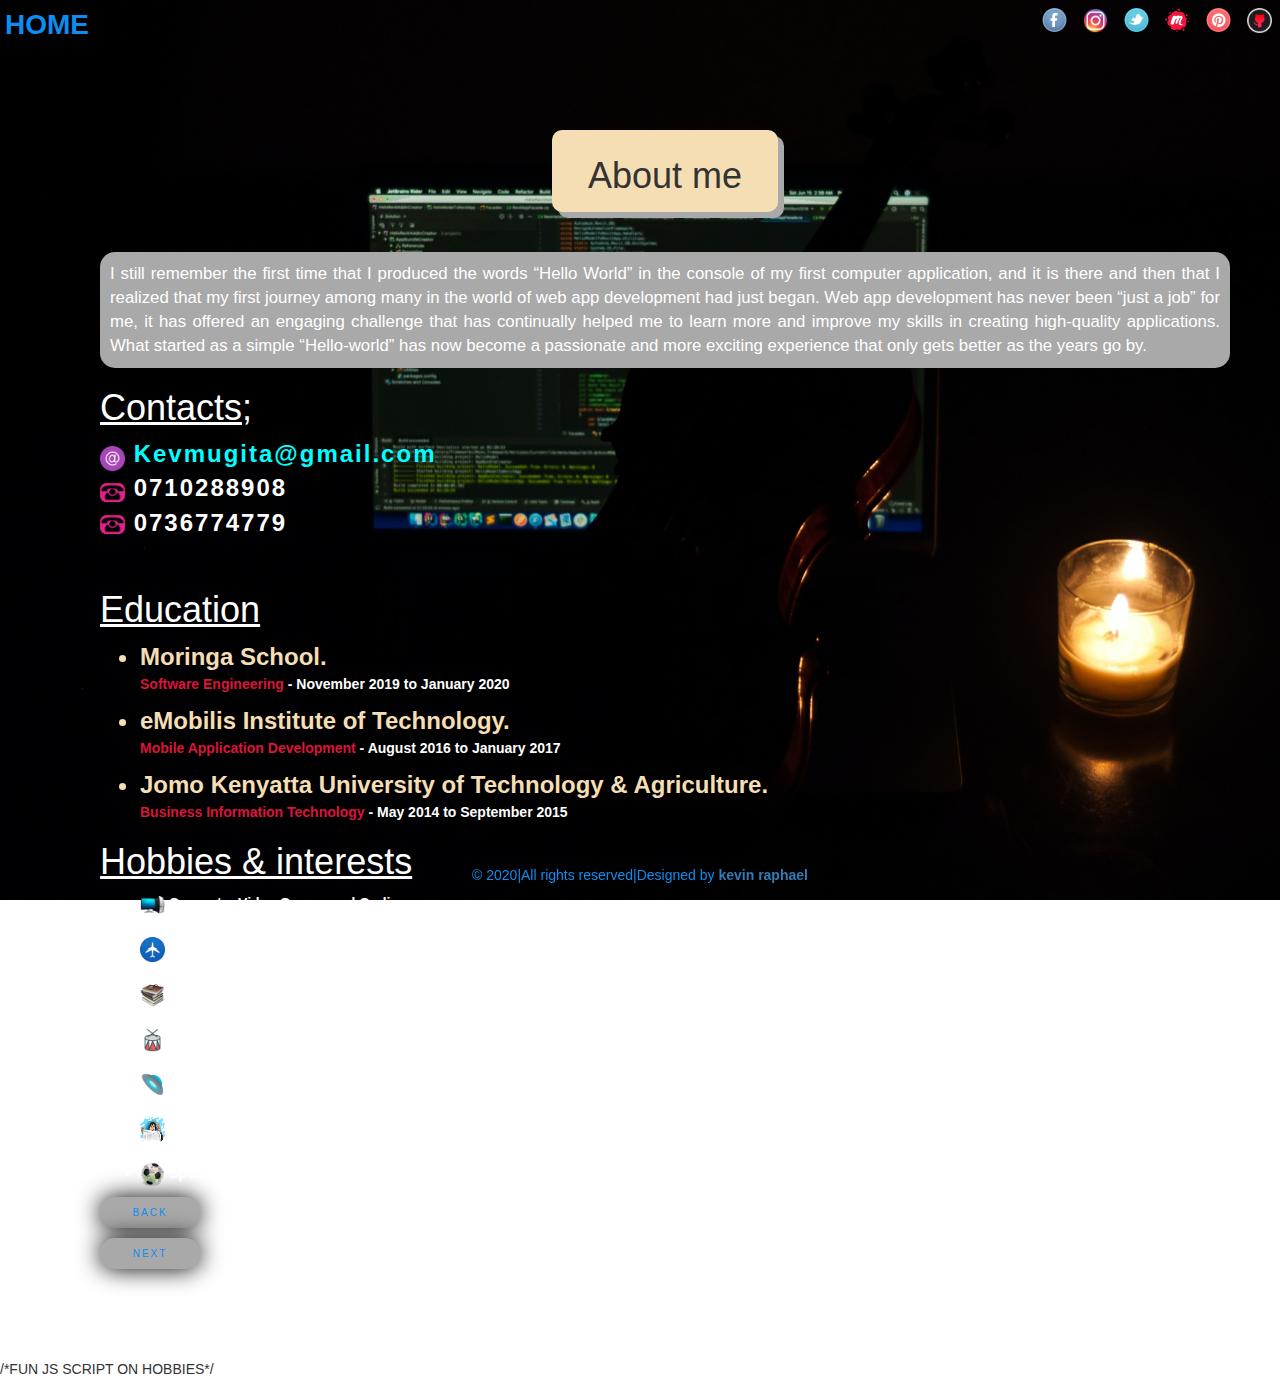
==== about.html @ a2bfcc67 "added cms" ====
<!DOCTYPE html>
<html lang="en">
<head>
    <meta charset="UTF-8">
    <meta name="viewport" content="width=device-width, initial-scale=1.0">
    <link rel="stylesheet" href="https://maxcdn.bootstrapcdn.com/bootstrap/3.4.1/css/bootstrap.min.css">
    <script src="https://ajax.googleapis.com/ajax/libs/jquery/3.4.1/jquery.min.js"></script>
    <script src="https://maxcdn.bootstrapcdn.com/bootstrap/3.4.1/js/bootstrap.min.js"></script>
    <script src="css\bootstrap.css"></script>
    <link
        href="https://fonts.googleapis.com/css?family=Baloo+Bhai|Bevan|Boogaloo|Bowlby+One+SC|Caveat+Brush|Changa+One|Chewy|Concert+One|Fredoka+One|Kumar+One|Lilita+One|Monoton|Nanum+Pen+Script|Patrick+Hand|Permanent+Marker|Rock+Salt|Rubik+Mono+One|Seymour+One|Sigmar+One|Special+Elite|Titan+One|Ultra&display=swap"
        rel="stylesheet">
    <link
        href="https://fonts.googleapis.com/css?family=Alfa+Slab+One|Amaranth|Anton|Baloo|Baloo+Bhai|Bowlby+One+SC|Calistoga|Concert+One|Fredoka+One|Fugaz+One|IBM+Plex+Mono|Modak|Pangolin|Rubik+Mono+One|Special+Elite|Varela+Round|Viga&display=swap"
        rel="stylesheet">
    <link href="css\style.css" rel="stylesheet" type="text/css">
    <link rel="icon" href="mydesigns/kay(unbeatable) (2).png">
    <script src="script.js"></script>
    <title>about</title>
</head>
<style>
    body,
    html {
        margin: 0;
            background-image: url("img/drk.jpg");
            background-size: cover;
            background-attachment: fixed;
            background-repeat: no-repeat;
            font-family: 'Trebuchet MS', 'Lucida Sans Unicode', 'Lucida Grande', 'Lucida Sans', Arial, sans-serif;
            ;
    }
</style>
<body>
   
    <div class="nav">
        <a href="index.html">
            <p style="float: left;">HOME</p>
        </a>
        <a href="https://github.com/Kay-raph"><img src="soc\github.png"></a>
        <a href="https://www.pinterest.com/kayraph/"><img src="soc\pinterest.png"></a>
        <a href="https://www.meetup.com/kayraph/"><img src="soc\meetup.png"></a>
        <a href="https://twitter.com/DjKay_25"><img src="soc\twitter.png"></a>
        <a href="https://www.instagram.com/kayraph_illest/"><img src="soc\inst.png"></a>
        <a href="https://www.facebook.com/code.pappa.9"><img src="soc\facebook.png"></a>
    </div>
    <div class="container">
        <br><br><br>
        <div class="bot">
            <h1 style="text-align: center;">About me</h1>
            
        </div><br><br>
        <p style="color: white; font-size: larger; text-align: justify; background-color: darkgray; border-radius: 15px; padding: 10px;">I still remember the first time that I produced the words “Hello World” in the console of my first computer application,
        and it is there and then that I realized that my first journey among many in the world of web app development had just
        began.
        Web app development has never been “just a job” for me, it has offered an engaging challenge that has continually helped
        me to learn more and improve my skills in creating high-quality applications. What started as a simple “Hello-world” has
        now become a passionate and more exciting experience that only gets better as the years go by.
</p>
        <div class="con" style="color: white;">
            <h1 style="color: white; text-align: justify;"><u>Contacts;</u></h1>
        <p
            style="letter-spacing: 2px; font-family: 'Franklin Gothic Medium', 'Arial Narrow', Arial, sans-serif;">
            <img src="soc\email.png" style="height: 25px;"><b style="font-size: x-large; color: aqua;">     Kevmugita@gmail.com</b><br><img src="soc\phone.png"
                    style="height: 25px;"><b style="font-size: x-large;" >      0710288908</b><br><b style="font-size: x-large;"><img src="soc\phone.png" style="height: 25px;"> 0736774779</b></p><br>
            
        </div>
        <div class="educ">
            <h1 style="color: white;text-align: justify;"><u>Education</u></h1>
            <ul style="color: white;"><b>
            <li style="font-size: x-large; color: wheat;">Moringa School.</li><p><b style="color: crimson;">Software Engineering</b> - November 2019 to January 2020</p>
            <li style="font-size: x-large; color: wheat;">eMobilis Institute of Technology.</li>
            <p><b style="color: crimson; ">Mobile Application Development</b> - August 2016 to January 2017</p>
            <li style="font-size: x-large; color: wheat;">Jomo Kenyatta University of Technology & Agriculture.</li>
            <p><b style="color: crimson;">Business Information Technology</b> - May 2014 to September 2015</p>
        </b></ul>
        </div>
        <div class="hob">
            
            <h1 style="color: white;text-align: justify;"><u>Hobbies & interests</u></h1>
            <ul style="color: white;"><b>
            <li id="cc"><img src="hobbies/com.png" style="height: 25px; width: 25px;"> Computer,Video Games and Coding</li><br>
            <li id="tr"><img src="hobbies/fly.png" style="height: 25px; width: 25px;"> Travelling</li><br>
            <li id="rd"><img src="hobbies/book.png" style="height: 25px; width: 25px;"> Reading</li><br>
            <li id="ms"><img src="hobbies/drum.png" style="height: 25px; width: 25px;"> Music and Musical instruments(Guitar,Drumsets,Jimbi)</li><br>
            <li id="sf"><img src="hobbies/scifi.png" style="height: 25px; width: 25px;"> Sci-fi Movies</li><br>
            <li id="gn"><img src="hobbies/nerd.png" style="height: 25px; width: 25px;"> General knowledge Research</li><br>
            <li id="sp"><img src="hobbies/game.png" style="height: 25px; width: 25px;"> Sports(Football, Basketball and Table tennis)</li>
            </b>
            </ul>
        </div>
    <div class="bck"><a style="text-decoration: none;" href="index.html"><b>
                <h4>BACK</h4><a style="text-decoration: none;" href="skills.html">
                    <h4>NEXT</h4>
                </a></a></b>
               
    </div>
    <br><br><br>
    </div>
    <div class="footer">
        <p>&copy 2020|All rights reserved|Designed by <a href="https://github.com/Kay-raph"><b>kevin raphael</b></a></p>
    </div>
    /*FUN JS SCRIPT ON HOBBIES*/
    <script>
         $(document).ready(function () {
                $("#cc").click(function () {
                    alert("FIFA all the way....I love Visual studio code!!")
         });
         });
         $(document).ready(function () {
                $("#tr").click(function () {
                    alert("Travelling relaxes my mind")
         });
         });
         $(document).ready(function () {
                $("#rd").click(function () {
                    alert("Best read so far, 'THE TESTAMENT:John Grisham', 'THINK and GROW RICH:Napoleon Hill'.")
         });
         });
         $(document).ready(function () {
                $("#ms").click(function () {
                    alert("Urban Pop and Trance....strumming guitar and thumping on drumsets is just wooow")
         });
         });
         $(document).ready(function () {
                $("#sf").click(function () {
                    alert("Upgrade,Bloodshot,Lost in Space,Avengers series......ENDGAME")
         });
         });
         $(document).ready(function () {
                $("#gn").click(function () {
                    alert("Google is my close friend")
         });
         });
         $(document).ready(function () {
                $("#sp").click(function () {
                    alert("My favourite football team is Manchester united and favourite Basketball teams are L.A Lakers & Chicago bulls")
         });
         });
    </script>
</body>
</html>
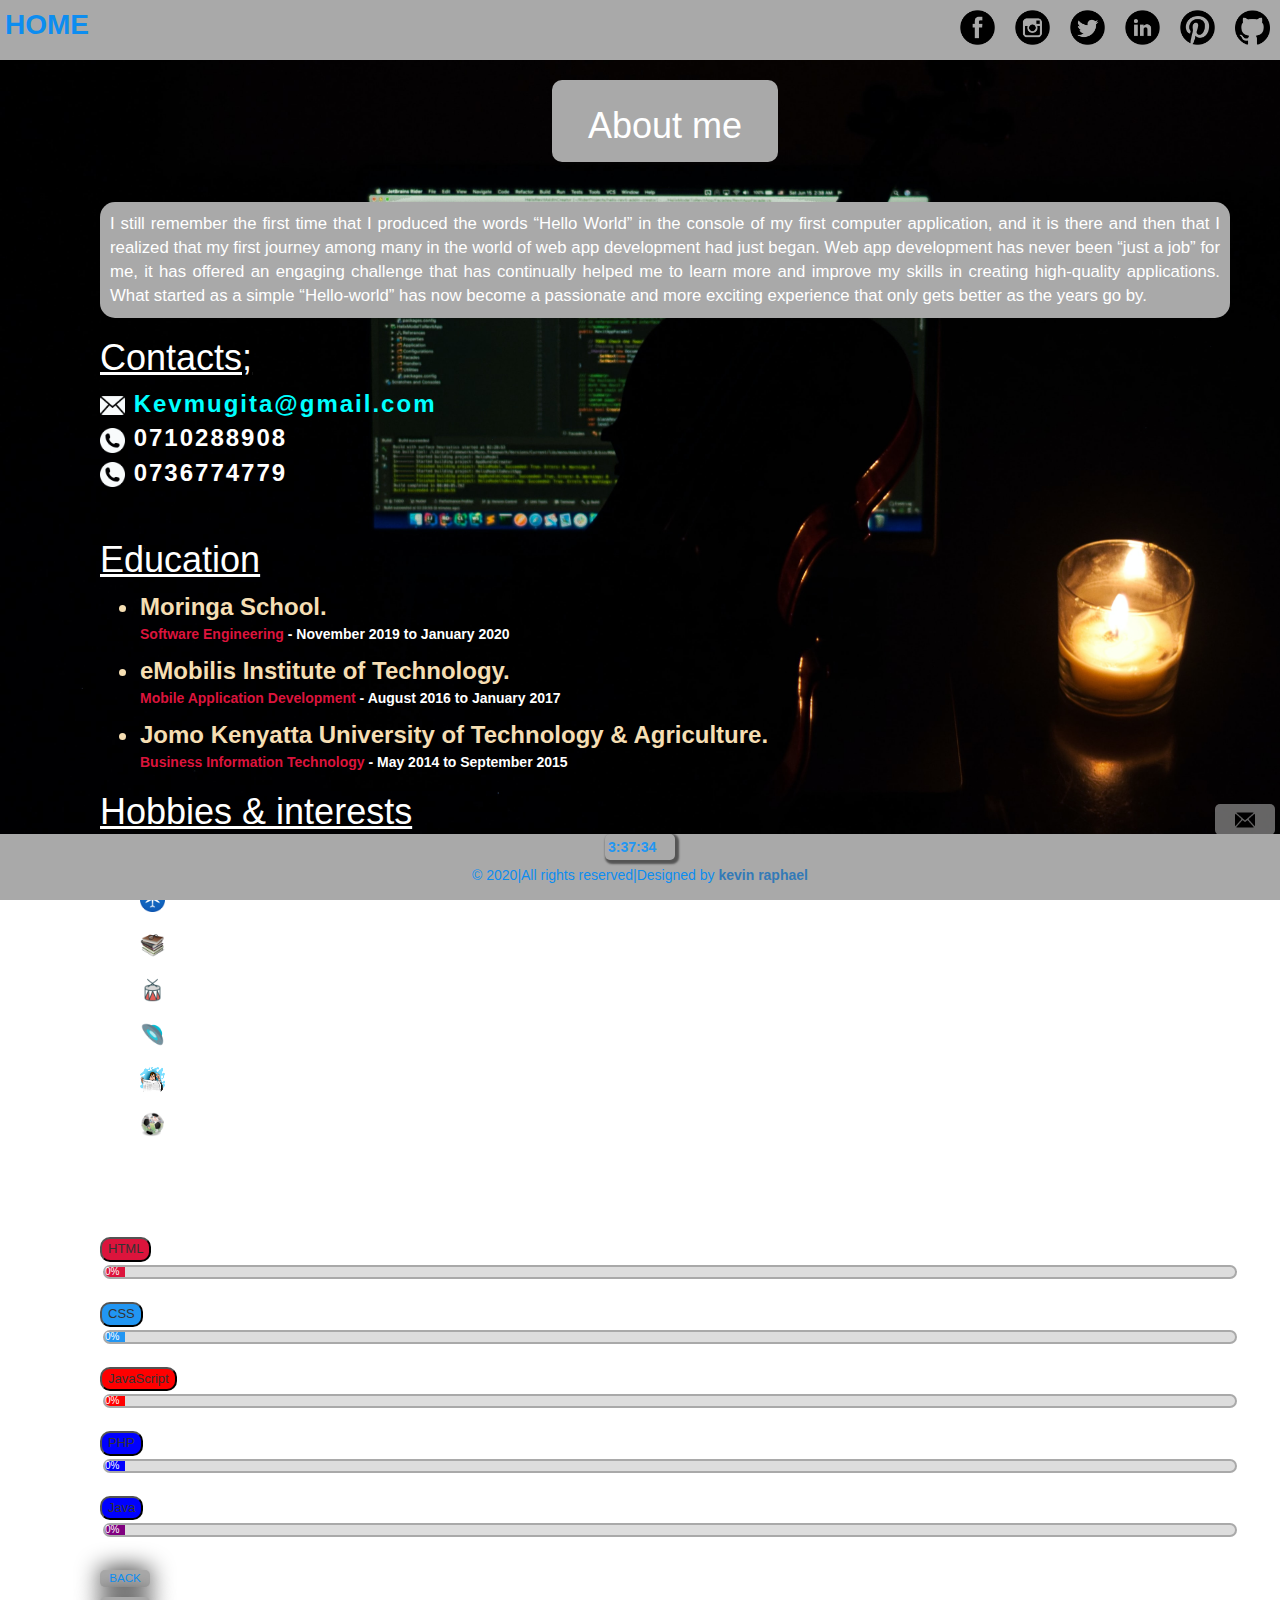
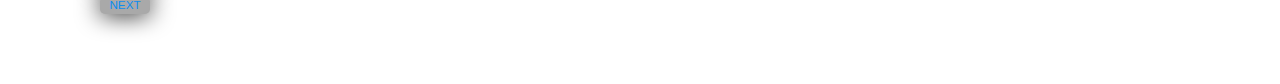
==== commit 6e9cb096: "added time in footer" ====
--- a/about.html
+++ b/about.html
@@ -1,5 +1,6 @@
 <!DOCTYPE html>
 <html lang="en">
+
 <head>
     <meta charset="UTF-8">
     <meta name="viewport" content="width=device-width, initial-scale=1.0">
@@ -14,128 +15,406 @@
         href="https://fonts.googleapis.com/css?family=Alfa+Slab+One|Amaranth|Anton|Baloo|Baloo+Bhai|Bowlby+One+SC|Calistoga|Concert+One|Fredoka+One|Fugaz+One|IBM+Plex+Mono|Modak|Pangolin|Rubik+Mono+One|Special+Elite|Varela+Round|Viga&display=swap"
         rel="stylesheet">
     <link href="css\style.css" rel="stylesheet" type="text/css">
-    <link rel="icon" href="mydesigns/kay(unbeatable) (2).png">
-    <script src="script.js"></script>
+    <link rel="icon" href="icon icons/cv.png">
+    <script src="js\script.js"></script>
     <title>about</title>
 </head>
 <style>
-    body,
-    html {
+    body {
         margin: 0;
-            background-image: url("img/drk.jpg");
-            background-size: cover;
-            background-attachment: fixed;
-            background-repeat: no-repeat;
-            font-family: 'Trebuchet MS', 'Lucida Sans Unicode', 'Lucida Grande', 'Lucida Sans', Arial, sans-serif;
-            ;
-    }
+        background-image: url("img/drk.jpg");
+        background-size: cover;
+        background-attachment: fixed;
+        background-repeat: no-repeat;
+        font-family: 'Trebuchet MS', 'Lucida Sans Unicode', 'Lucida Grande', 'Lucida Sans', Arial, sans-serif;
+    }
+
+    /* Add animation to "page content" */
+    /* Add animation to "page content" */
+    .animate-bottom {
+        position: relative;
+        -webkit-animation-name: animatebottom;
+        -webkit-animation-duration: 1.5s;
+        animation-name: animatebottom;
+        animation-duration: 1.5s
+    }
+
+    @-webkit-keyframes animatebottom {
+        from {
+            bottom: -100px;
+            opacity: 0
+        }
+
+        to {
+            bottom: -50px;
+            opacity: 0.5
+        }
+
+        to {
+            bottom: 0px;
+            opacity: 1
+        }
+    }
+
+    @keyframes animatebottom {
+        from {
+            bottom: -100px;
+            opacity: 0
+        }
+
+        to {
+            bottom: -50px;
+            opacity: 0.5
+        }
+
+        to {
+            bottom: 0;
+            opacity: 1
+        }
+    }
+
+    #myDiv {
+        display: none;
+    }
+     #txt1{
+        box-shadow: 2px 2px 2px 2px rgba(0, 0, 0, 0.5);
+        padding: 3px;
+        width: 70px;
+        border-radius: 5px;
+    color: #2196F3;
+     font-weight: bolder;
+    margin: auto;
+}
 </style>
-<body>
-   
-    <div class="nav">
-        <a href="index.html">
-            <p style="float: left;">HOME</p>
-        </a>
-        <a href="https://github.com/Kay-raph"><img src="soc\github.png"></a>
-        <a href="https://www.pinterest.com/kayraph/"><img src="soc\pinterest.png"></a>
-        <a href="https://www.meetup.com/kayraph/"><img src="soc\meetup.png"></a>
-        <a href="https://twitter.com/DjKay_25"><img src="soc\twitter.png"></a>
-        <a href="https://www.instagram.com/kayraph_illest/"><img src="soc\inst.png"></a>
-        <a href="https://www.facebook.com/code.pappa.9"><img src="soc\facebook.png"></a>
+<script>
+    function startTime() {
+        var today = new Date();
+        var h = today.getHours();
+        var m = today.getMinutes();
+        var s = today.getSeconds();
+        m = checkTime(m);
+        s = checkTime(s);
+        document.getElementById('txt1').innerHTML =
+            h + ":" + m + ":" + s;
+        var t = setTimeout(startTime, 500);
+    }
+    function checkTime(i) {
+        if (i < 10) { i = "0" + i }; // add zero in front of numbers < 10
+        return i;
+    }
+</script>
+<body onload="startTime()" style="margin:0;">
+    <!-- <div style="display:none;" id="myDiv" class="animate-bottom"> -->
+        <script>
+            var myVar;
+
+            function myFunction() {
+                myVar = setTimeout(showPage, 500);
+            }
+
+            function showPage() {
+                document.getElementById("myDiv").style.display = "block";
+            }
+        </script>
+        <div class="nav">
+            <a href="index.html">
+                <p style="float: left;">HOME</p>
+            </a>
+            <a href="https://github.com/Kay-raph"><img src="soc\gthub.png"></a>
+            <a href="https://www.pinterest.com/kayraph/"><img src="soc\pint.png"></a>
+            <a href="https://linkedin.com/in/kevin-mugita-13848b154"><img src="soc\linkin.png"></a>
+            <a href="https://twitter.com/DjKay_25"><img src="soc\twee.png"></a>
+            <a href="https://www.instagram.com/kayraph_illest/"><img src="soc\instag.png"></a>
+            <a href="https://www.facebook.com/code.pappa.9"><img src="soc\face.png"></a>
+        </div>
+        <div class="container">
+            <br><br><br>
+            <div class="bot">
+                <h1 style="text-align: center;">About me</h1>
+
+            </div><br><br>
+            <p
+                style="color: white; font-size: larger; text-align: justify; background-color: darkgray; border-radius: 15px; padding: 10px;">
+                I still remember the first time that I produced the words “Hello World” in the console of my first
+                computer application,
+                and it is there and then that I realized that my first journey among many in the world of web app
+                development had just
+                began.
+                Web app development has never been “just a job” for me, it has offered an engaging challenge that has
+                continually helped
+                me to learn more and improve my skills in creating high-quality applications. What started as a simple
+                “Hello-world” has
+                now become a passionate and more exciting experience that only gets better as the years go by.
+            </p>
+            <div class="con" style="color: white;">
+                <h1 style="color: white; text-align: justify;"><u>Contacts;</u></h1>
+                <p
+                    style="letter-spacing: 2px; font-family: 'Franklin Gothic Medium', 'Arial Narrow', Arial, sans-serif;">
+                    <img src="soc\mail.png"><b style="color: aqua;"> Kevmugita@gmail.com</b><br><img
+                        src="soc\call.png"><b> 0710288908</b><br><b><img src="soc\call.png"> 0736774779</b></p><br>
+
+            </div>
+            <div class="educ">
+                <h1 style="color: white;text-align: justify;"><u>Education</u></h1>
+                <ul style="color: white;"><b>
+                        <li style="font-size: x-large; color: wheat;">Moringa School.</li>
+                        <p><b style="color: crimson;">Software Engineering</b> - November 2019 to January 2020</p>
+                        <li style="font-size: x-large; color: wheat;">eMobilis Institute of Technology.</li>
+                        <p><b style="color: crimson; ">Mobile Application Development</b> - August 2016 to January 2017
+                        </p>
+                        <li style="font-size: x-large; color: wheat;">Jomo Kenyatta University of Technology &
+                            Agriculture.</li>
+                        <p><b style="color: crimson;">Business Information Technology</b> - May 2014 to September 2015
+                        </p>
+                    </b></ul>
+            </div>
+            <div class="hob">
+
+                <h1 style="color: white;text-align: justify;"><u>Hobbies & interests</u></h1>
+                <ul style="color: white;"><b>
+                        <li id="cc"><img src="hobbies/com.png" style="height: 25px; width: 25px;"> Computer,Video Games
+                            and Coding</li><br>
+                        <li id="tr"><img src="hobbies/fly.png" style="height: 25px; width: 25px;"> Travelling</li><br>
+                        <li id="rd"><img src="hobbies/book.png" style="height: 25px; width: 25px;"> Reading</li><br>
+                        <li id="ms"><img src="hobbies/drum.png" style="height: 25px; width: 25px;"> Music and Musical
+                            instruments(Guitar,Drumsets,Jimbi)</li><br>
+                        <li id="sf"><img src="hobbies/scifi.png" style="height: 25px; width: 25px;"> Sci-fi Movies</li>
+                        <br>
+                        <li id="gn"><img src="hobbies/nerd.png" style="height: 25px; width: 25px;"> General knowledge
+                            Research</li><br>
+                        <li id="sp"><img src="hobbies/game.png" style="height: 25px; width: 25px;"> Sports(Football,
+                            Basketball and Table tennis)</li>
+                    </b>
+                </ul>
+            </div>
+            <!-- /*SKILSS BAR*/ -->
+            <h1 style="font-size: 5vw;">Skills level</h1>
+            
+            <button style="font-size: small; border-radius: 10px; background-color: crimson;" onclick="move1()">HTML</button>
+            <div class="contain">
+                <div class="mys html" id="myBar1" style="width:0%">0%</div>
+            </div>
+            <script>
+                function move1() {
+                    var elem = document.getElementById("myBar1");
+                    var width = 0;
+                    var id = setInterval(frame, 50);
+                    function frame() {
+                        if (width >= 93) {
+                            clearInterval(id);
+                        } else {
+                            width++;
+                            elem.style.width = width + '%';
+                            elem.innerHTML = width * 1 + '%';
+                        }
+                    }
+                }
+            </script>
+            <br>
+            <button style="font-size: small; border-radius: 10px; background-color: #2196F3;" onclick="move2()">CSS</button>
+            <div class="contain">
+                <div class="mys css" id="myBar2" style="width:0%">0%</div>
+            </div>
+            <script>
+                function move2() {
+                    var elem = document.getElementById("myBar2");
+                    var width = 0;
+                    var id = setInterval(frame, 50);
+                    function frame() {
+                        if (width >= 85) {
+                            clearInterval(id);
+                        } else {
+                            width++;
+                            elem.style.width = width + '%';
+                            elem.innerHTML = width * 1 + '%';
+                        }
+                    }
+                }
+            </script>
+            <br>
+            <button style="font-size: small; border-radius: 10px; background-color: red;" onclick="move3()">JavaScript</button>
+            <div class="contain">
+                <div class="mys js" id="myBar3" style="width:0%">0%</div>
+            </div>
+            <script>
+                function move3() {
+                    var elem = document.getElementById("myBar3");
+                    var width = 0;
+                    var id = setInterval(frame, 50);
+                    function frame() {
+                        if (width >= 74) {
+                            clearInterval(id);
+                        } else {
+                            width++;
+                            elem.style.width = width + '%';
+                            elem.innerHTML = width * 1 + '%';
+                        }
+                    }
+                }
+            </script>
+            <br>
+            <button style="font-size: small; border-radius: 10px; background-color: blue;" onclick="move4()">PHP</button>
+            <div class="contain">
+                <div class="mys php" id="myBar4" style="width:0%">0%</div>
+            </div>
+            <script>
+                function move4() {
+                    var elem = document.getElementById("myBar4");
+                    var width = 0;
+                    var id = setInterval(frame, 50);
+                    function frame() {
+                        if (width >= 60) {
+                            clearInterval(id);
+                        } else {
+                            width++;
+                            elem.style.width = width + '%';
+                            elem.innerHTML = width * 1 + '%';
+                        }
+                    }
+                }
+            </script>
+            <br>
+            <button style="font-size: small; border-radius: 10px; background-color: blue;" onclick="move5()">Java</button>
+            <div class="contain">
+                <div class="mys java" id="myBar5" style="width:0%">0%</div>
+            </div>
+            <script>
+                function move5() {
+                    var elem = document.getElementById("myBar5");
+                    var width = 0;
+                    var id = setInterval(frame, 50);
+                    function frame() {
+                        if (width >= 69) {
+                            clearInterval(id);
+                        } else {
+                            width++;
+                            elem.style.width = width + '%';
+                            elem.innerHTML = width * 1 + '%';
+                        }
+                    }
+                }
+            </script>
+            <style>
+                h1 {
+                    color: white;
+                }
+            
+                .contain {
+                    margin: 5px;
+                    width: 100%;
+                    background-color: #ddd;
+                    box-shadow: 0 0 0 2px darkgrey;
+                    border-radius: 5px;
+                }
+            
+                .mys {
+                    border-radius: 10px 0px 0px 10px;
+                    text-align: right;
+                    padding-right: 20px;
+                    line-height: 10px;
+                    color: white;
+                    font-size: x-small;
+                }
+            
+                .html {
+                    /* width: 93%; */
+                    background-color: crimson;
+                }
+            
+                .css {
+                    /* width: 85%; */
+                    background-color: #2196F3;
+                }
+            
+                .js {
+                    /* width: 67%; */
+                    background-color: red;
+                }
+            
+                .php {
+                    /* width: 60%; */
+                    background-color: blue;
+                }
+            
+                .java {
+                    /* width: 69%; */
+                    background-color: purple;
+                }
+            </style>
+            <br>
+            <div class="bck"><a style="text-decoration: none;" href="index.html"><b>
+                        <h4>BACK</h4></a><a style="text-decoration: none;" href="skills.html">
+                    <h4>NEXT</h4>
+                </a></b>
+
+            </div>
+            <br><br>
+        </div>
+    <!-- CHATBOX -->
+    <button class="open-button" id="open-button" onclick="openform()"><img src="icons/email.png" height="20px"></button>
+    <div class="chat-popup" id="myform">
+        <form class='form-container'
+            action="https://gmail.us4.list-manage.com/subscribe/post?u=d5eb79108d5fd1b601ae1d1f0&amp;id=9e70a2b742"
+            method="post" name="mc-embedded-subscribe-form" class="validate" target="_blank">
+            <label for="msg"><b>Message</b></label><br>
+            <textarea placeholder="type message.." name="msg" required></textarea>
+            <button type="submit" class="btn">Send</button>
+            <button type="button" class="btn cancel" onclick="closeform()">Close</button>
+        </form>
     </div>
-    <div class="container">
-        <br><br><br>
-        <div class="bot">
-            <h1 style="text-align: center;">About me</h1>
-            
-        </div><br><br>
-        <p style="color: white; font-size: larger; text-align: justify; background-color: darkgray; border-radius: 15px; padding: 10px;">I still remember the first time that I produced the words “Hello World” in the console of my first computer application,
-        and it is there and then that I realized that my first journey among many in the world of web app development had just
-        began.
-        Web app development has never been “just a job” for me, it has offered an engaging challenge that has continually helped
-        me to learn more and improve my skills in creating high-quality applications. What started as a simple “Hello-world” has
-        now become a passionate and more exciting experience that only gets better as the years go by.
-</p>
-        <div class="con" style="color: white;">
-            <h1 style="color: white; text-align: justify;"><u>Contacts;</u></h1>
-        <p
-            style="letter-spacing: 2px; font-family: 'Franklin Gothic Medium', 'Arial Narrow', Arial, sans-serif;">
-            <img src="soc\email.png" style="height: 25px;"><b style="font-size: x-large; color: aqua;">     Kevmugita@gmail.com</b><br><img src="soc\phone.png"
-                    style="height: 25px;"><b style="font-size: x-large;" >      0710288908</b><br><b style="font-size: x-large;"><img src="soc\phone.png" style="height: 25px;"> 0736774779</b></p><br>
-            
+        <script>
+            /*CHATBOX*/
+            function openform() {
+                document.getElementById("myform").style.display = "block";
+            }
+            function closeform() {
+                document.getElementById("myform").style.display = "none";
+            }
+        </script>
+        <div class="footer">
+            <div id="txt1"></div>
+            <p>&copy 2020|All rights reserved|Designed by <a href="https://github.com/Kay-raph"><b>kevin raphael</b></a>
+            </p>
         </div>
-        <div class="educ">
-            <h1 style="color: white;text-align: justify;"><u>Education</u></h1>
-            <ul style="color: white;"><b>
-            <li style="font-size: x-large; color: wheat;">Moringa School.</li><p><b style="color: crimson;">Software Engineering</b> - November 2019 to January 2020</p>
-            <li style="font-size: x-large; color: wheat;">eMobilis Institute of Technology.</li>
-            <p><b style="color: crimson; ">Mobile Application Development</b> - August 2016 to January 2017</p>
-            <li style="font-size: x-large; color: wheat;">Jomo Kenyatta University of Technology & Agriculture.</li>
-            <p><b style="color: crimson;">Business Information Technology</b> - May 2014 to September 2015</p>
-        </b></ul>
-        </div>
-        <div class="hob">
-            
-            <h1 style="color: white;text-align: justify;"><u>Hobbies & interests</u></h1>
-            <ul style="color: white;"><b>
-            <li id="cc"><img src="hobbies/com.png" style="height: 25px; width: 25px;"> Computer,Video Games and Coding</li><br>
-            <li id="tr"><img src="hobbies/fly.png" style="height: 25px; width: 25px;"> Travelling</li><br>
-            <li id="rd"><img src="hobbies/book.png" style="height: 25px; width: 25px;"> Reading</li><br>
-            <li id="ms"><img src="hobbies/drum.png" style="height: 25px; width: 25px;"> Music and Musical instruments(Guitar,Drumsets,Jimbi)</li><br>
-            <li id="sf"><img src="hobbies/scifi.png" style="height: 25px; width: 25px;"> Sci-fi Movies</li><br>
-            <li id="gn"><img src="hobbies/nerd.png" style="height: 25px; width: 25px;"> General knowledge Research</li><br>
-            <li id="sp"><img src="hobbies/game.png" style="height: 25px; width: 25px;"> Sports(Football, Basketball and Table tennis)</li>
-            </b>
-            </ul>
-        </div>
-    <div class="bck"><a style="text-decoration: none;" href="index.html"><b>
-                <h4>BACK</h4><a style="text-decoration: none;" href="skills.html">
-                    <h4>NEXT</h4>
-                </a></a></b>
-               
     </div>
-    <br><br><br>
-    </div>
-    <div class="footer">
-        <p>&copy 2020|All rights reserved|Designed by <a href="https://github.com/Kay-raph"><b>kevin raphael</b></a></p>
-    </div>
-    /*FUN JS SCRIPT ON HOBBIES*/
     <script>
-         $(document).ready(function () {
-                $("#cc").click(function () {
-                    alert("FIFA all the way....I love Visual studio code!!")
-         });
-         });
-         $(document).ready(function () {
-                $("#tr").click(function () {
-                    alert("Travelling relaxes my mind")
-         });
-         });
-         $(document).ready(function () {
-                $("#rd").click(function () {
-                    alert("Best read so far, 'THE TESTAMENT:John Grisham', 'THINK and GROW RICH:Napoleon Hill'.")
-         });
-         });
-         $(document).ready(function () {
-                $("#ms").click(function () {
-                    alert("Urban Pop and Trance....strumming guitar and thumping on drumsets is just wooow")
-         });
-         });
-         $(document).ready(function () {
-                $("#sf").click(function () {
-                    alert("Upgrade,Bloodshot,Lost in Space,Avengers series......ENDGAME")
-         });
-         });
-         $(document).ready(function () {
-                $("#gn").click(function () {
-                    alert("Google is my close friend")
-         });
-         });
-         $(document).ready(function () {
-                $("#sp").click(function () {
-                    alert("My favourite football team is Manchester united and favourite Basketball teams are L.A Lakers & Chicago bulls")
-         });
-         });
+        /*FUN JS SCRIPT ON HOBBIES*/
+        $(document).ready(function () {
+            $("#cc").click(function () {
+                alert("FIFA all the way....I love Visual studio code!!")
+            });
+        });
+        $(document).ready(function () {
+            $("#tr").click(function () {
+                alert("Travelling relaxes my mind")
+            });
+        });
+        $(document).ready(function () {
+            $("#rd").click(function () {
+                alert("Best read so far, 'THE TESTAMENT:John Grisham', 'THINK and GROW RICH:Napoleon Hill'.")
+            });
+        });
+        $(document).ready(function () {
+            $("#ms").click(function () {
+                alert("Urban Pop and Trance....strumming guitar and thumping on drumsets is just wooow")
+            });
+        });
+        $(document).ready(function () {
+            $("#sf").click(function () {
+                alert("Upgrade,Bloodshot,Lost in Space,Avengers series,ENDGAME but BREAKING BAD tops it all")
+            });
+        });
+        $(document).ready(function () {
+            $("#gn").click(function () {
+                alert("Google is my close friend")
+            });
+        });
+        $(document).ready(function () {
+            $("#sp").click(function () {
+                alert("My favourite football team is Manchester united and favourite Basketball teams are L.A Lakers & Chicago bulls")
+            });
+        });
     </script>
 </body>
+
 </html>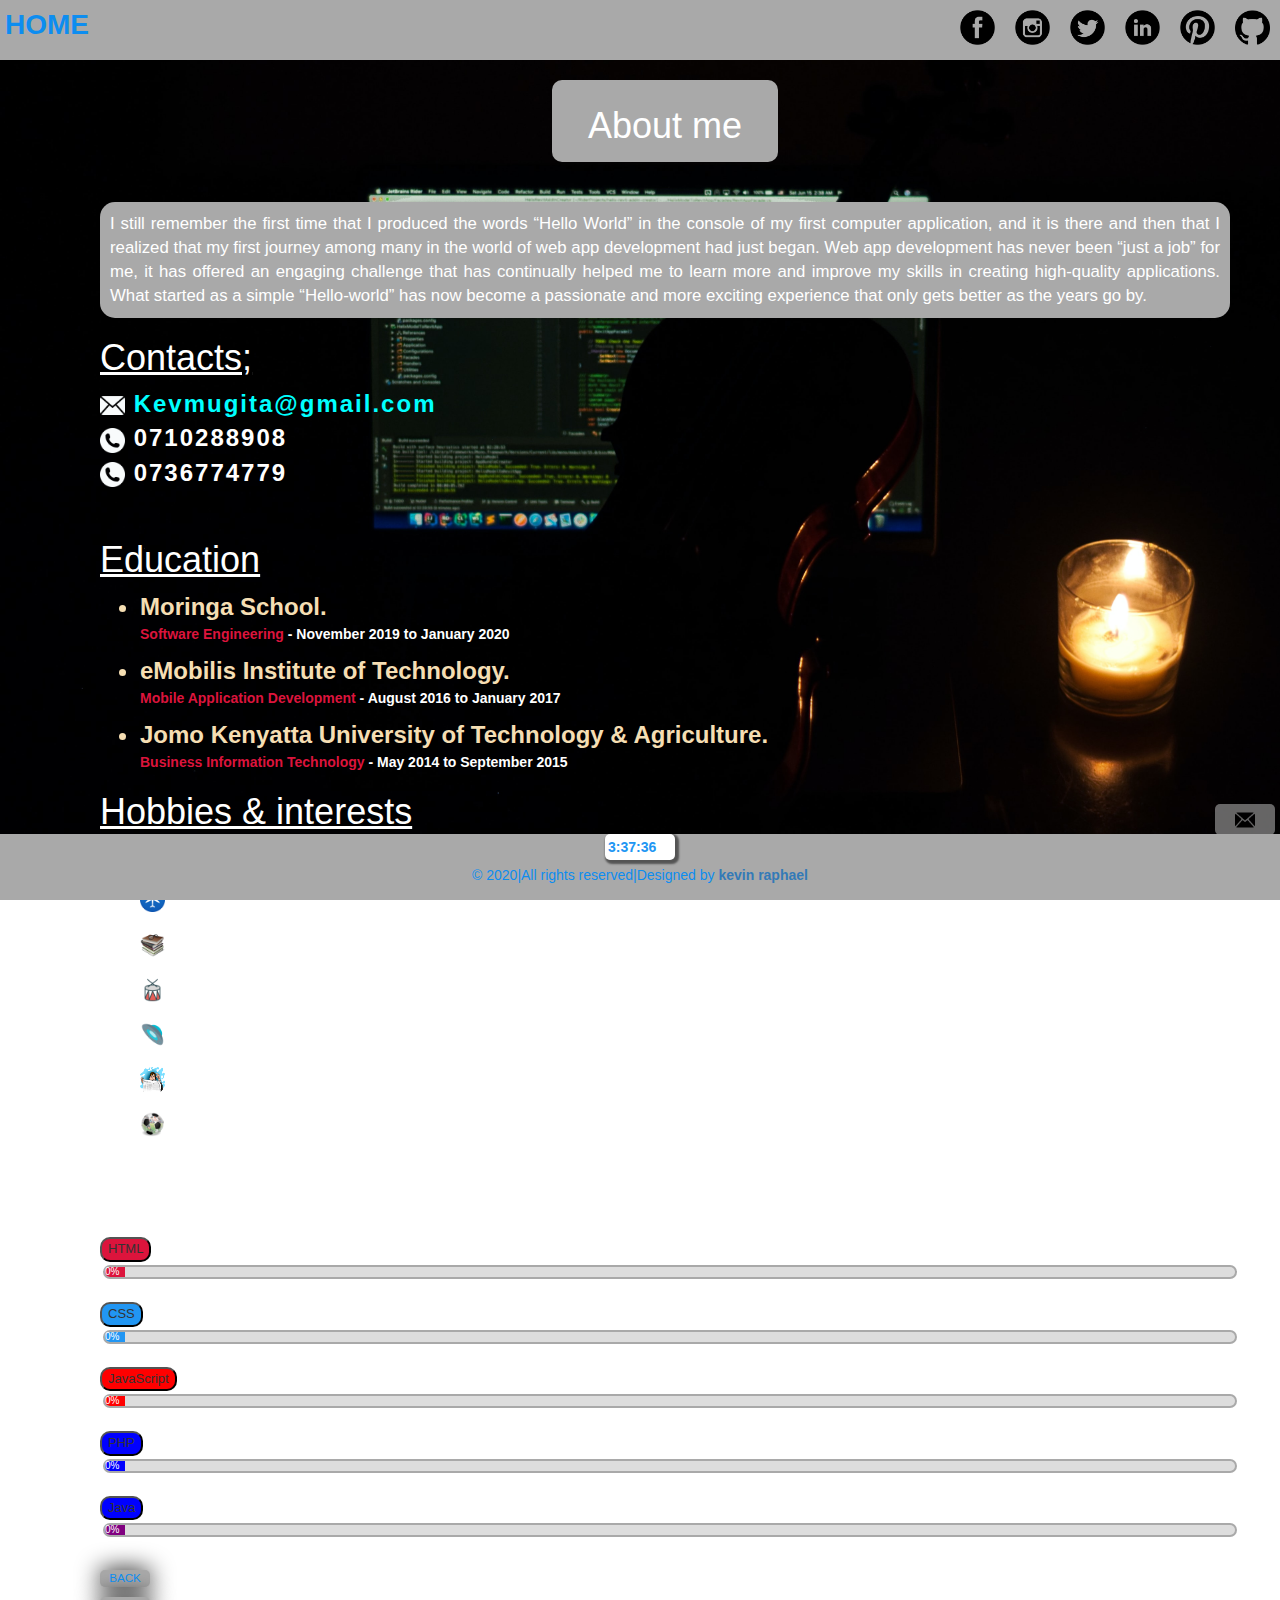
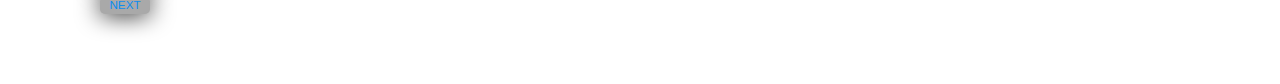
==== commit 094396f2: "added background-color to timer" ====
--- a/about.html
+++ b/about.html
@@ -77,6 +77,7 @@
         display: none;
     }
      #txt1{
+         background-color: white;
         box-shadow: 2px 2px 2px 2px rgba(0, 0, 0, 0.5);
         padding: 3px;
         width: 70px;
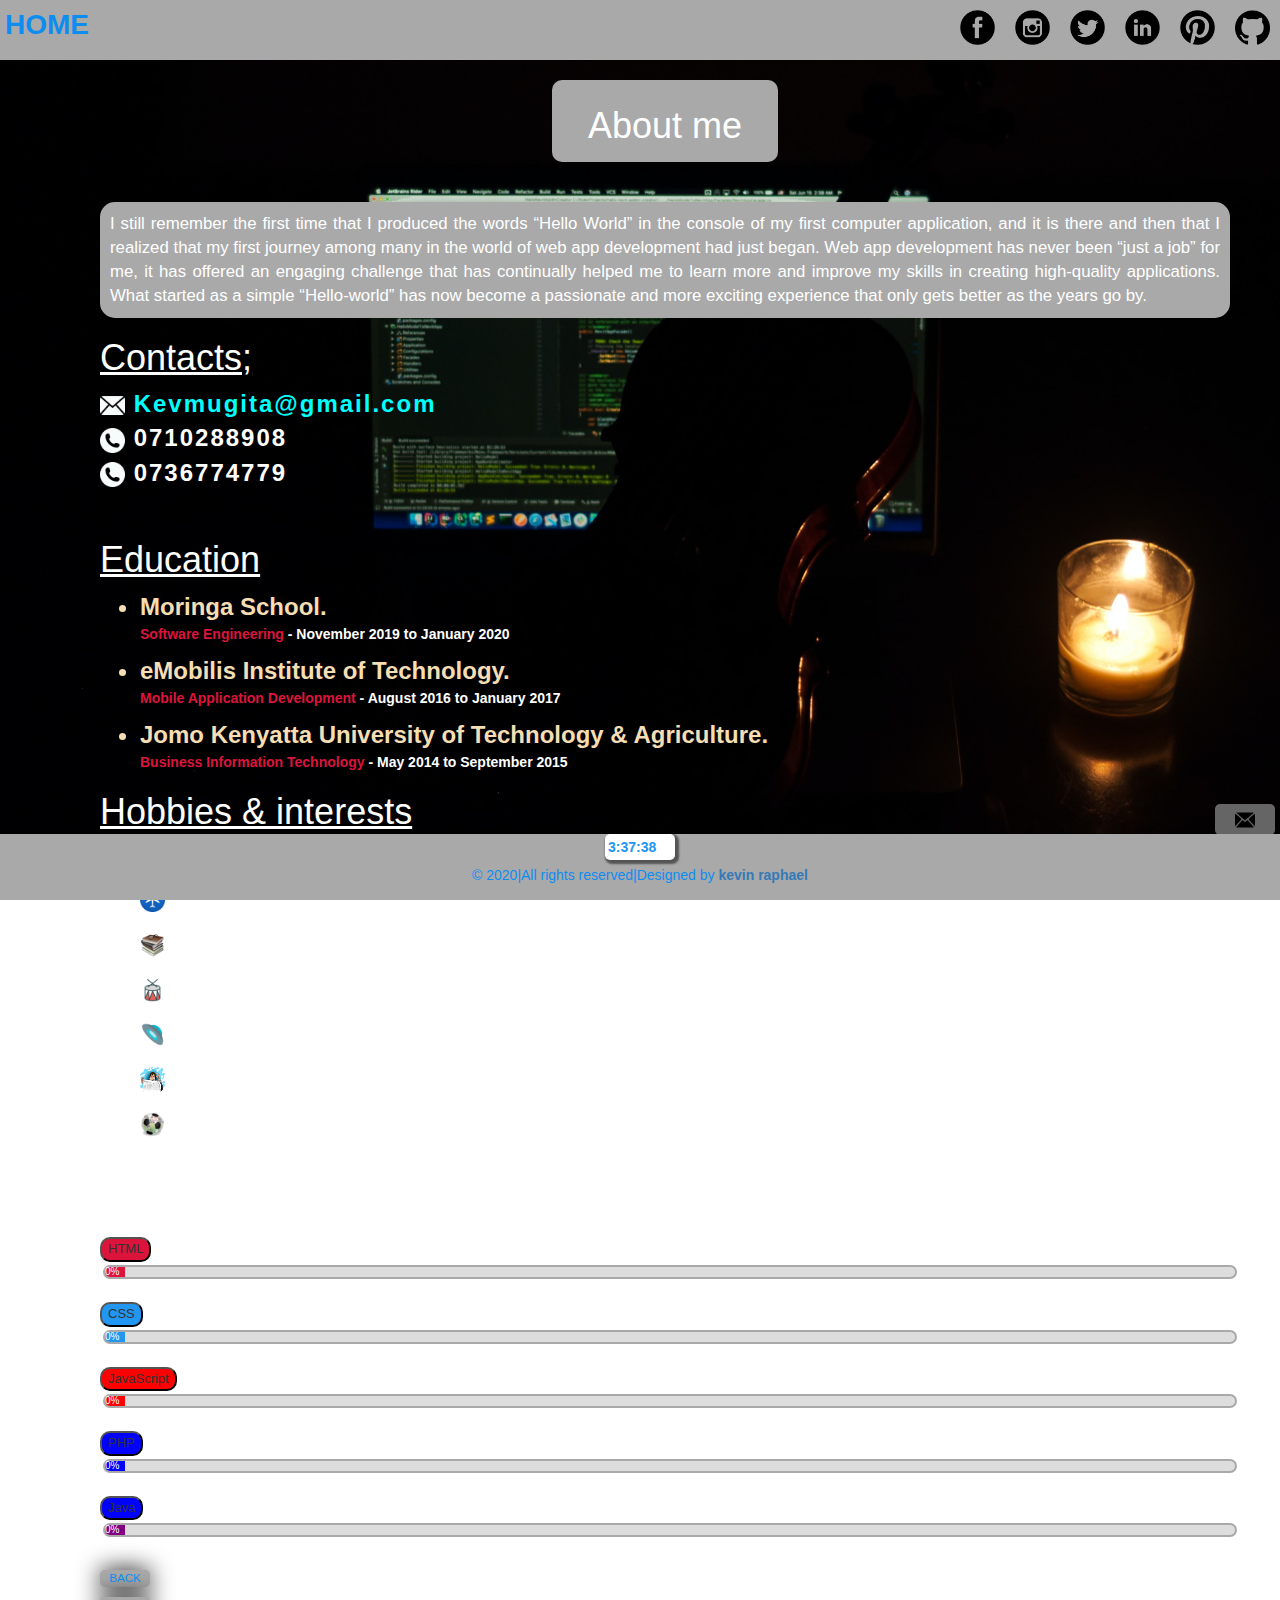
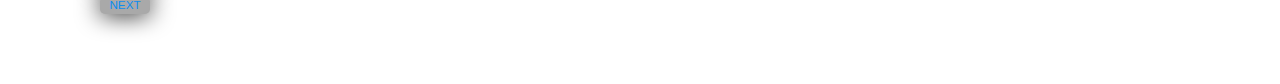
==== commit 0e4e067f: "added skills bar" ====
--- a/about.html
+++ b/about.html
@@ -201,7 +201,7 @@
                     var width = 0;
                     var id = setInterval(frame, 50);
                     function frame() {
-                        if (width >= 93) {
+                        if (width >= 98) {
                             clearInterval(id);
                         } else {
                             width++;
@@ -222,7 +222,7 @@
                     var width = 0;
                     var id = setInterval(frame, 50);
                     function frame() {
-                        if (width >= 85) {
+                        if (width >= 92) {
                             clearInterval(id);
                         } else {
                             width++;
@@ -243,7 +243,7 @@
                     var width = 0;
                     var id = setInterval(frame, 50);
                     function frame() {
-                        if (width >= 74) {
+                        if (width >= 80) {
                             clearInterval(id);
                         } else {
                             width++;
@@ -264,7 +264,7 @@
                     var width = 0;
                     var id = setInterval(frame, 50);
                     function frame() {
-                        if (width >= 60) {
+                        if (width >= 69) {
                             clearInterval(id);
                         } else {
                             width++;
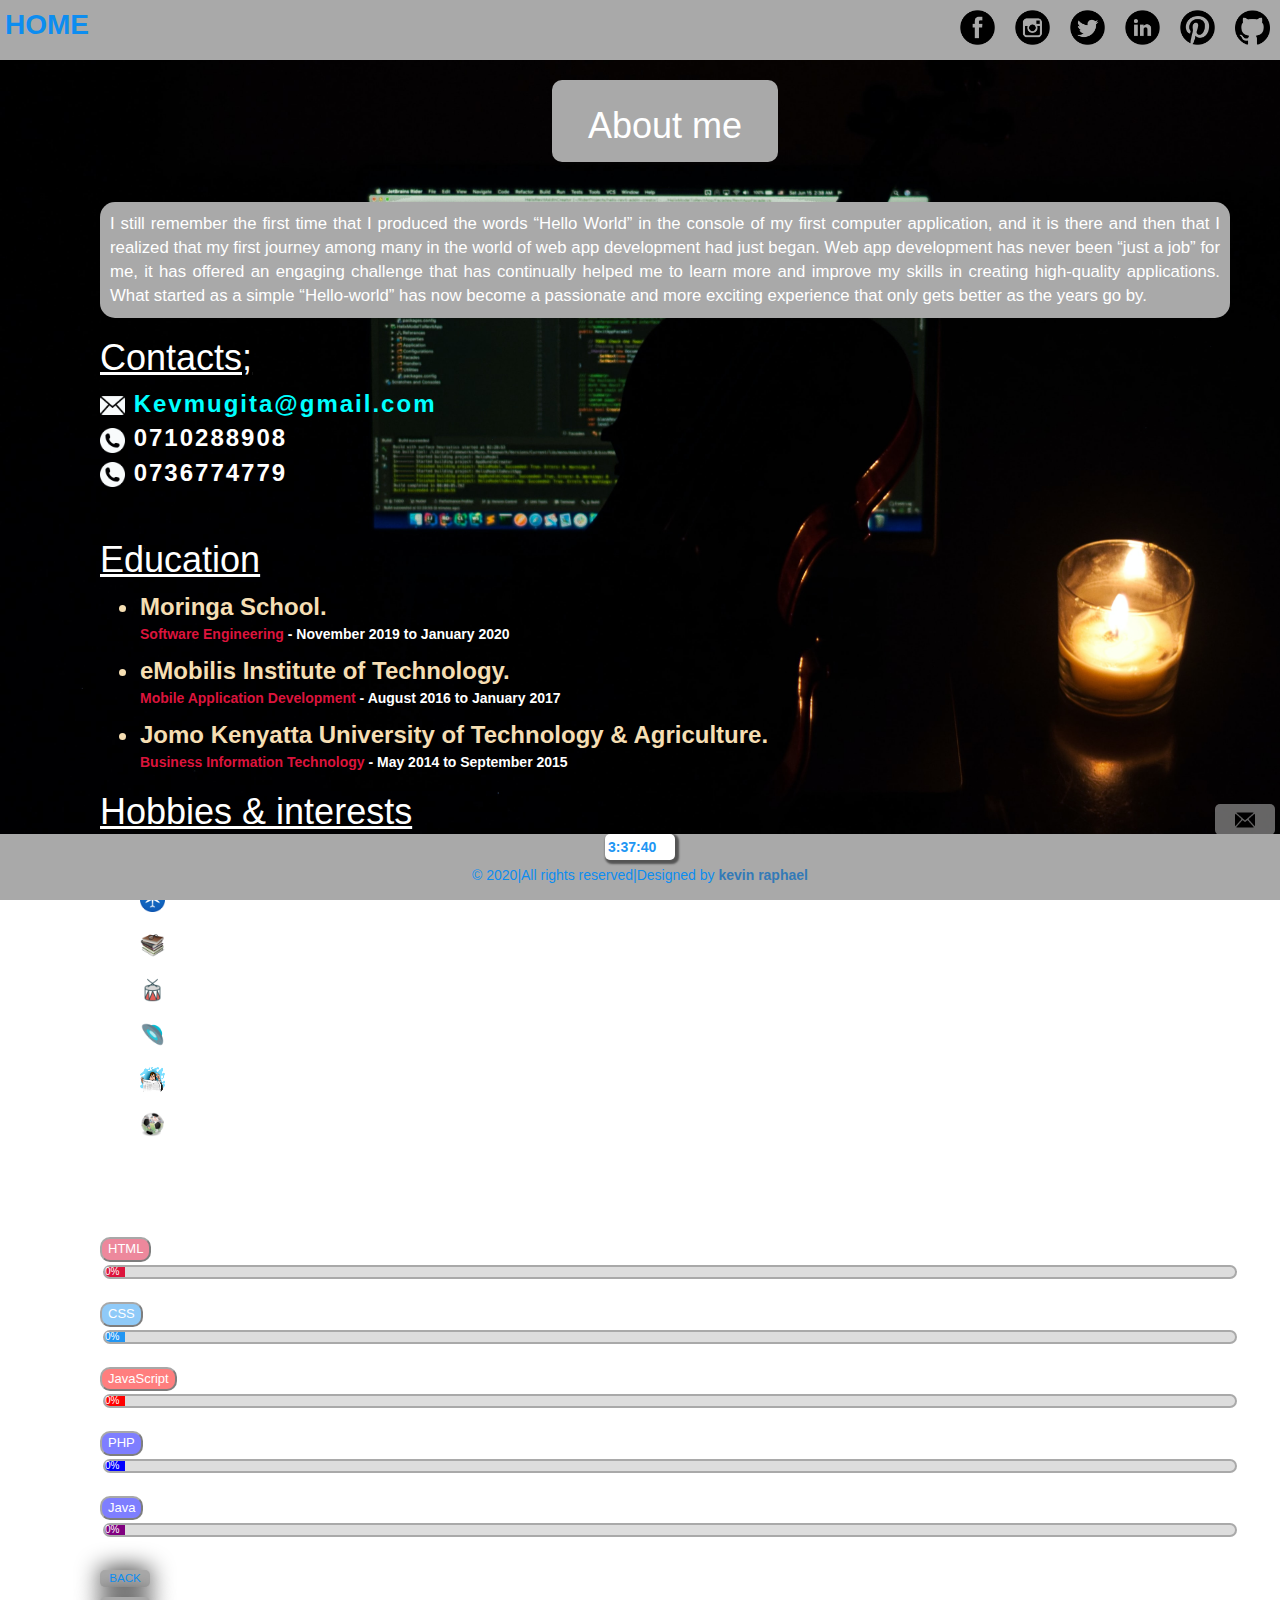
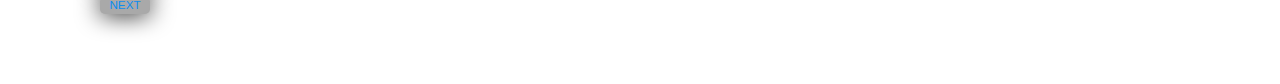
==== commit fd89ed00: "added mailto in the chatbox" ====
--- a/about.html
+++ b/about.html
@@ -191,7 +191,7 @@
             <!-- /*SKILSS BAR*/ -->
             <h1 style="font-size: 5vw;">Skills level</h1>
             
-            <button style="font-size: small; border-radius: 10px; background-color: crimson;" onclick="move1()">HTML</button>
+            <button id="bn" style="font-size: small; border-radius: 10px; background-color: crimson; outline: none" onclick="move1()">HTML</button>
             <div class="contain">
                 <div class="mys html" id="myBar1" style="width:0%">0%</div>
             </div>
@@ -212,7 +212,7 @@
                 }
             </script>
             <br>
-            <button style="font-size: small; border-radius: 10px; background-color: #2196F3;" onclick="move2()">CSS</button>
+            <button id="bn" style="font-size: small; border-radius: 10px; background-color: #2196F3; outline: none" onclick="move2()">CSS</button>
             <div class="contain">
                 <div class="mys css" id="myBar2" style="width:0%">0%</div>
             </div>
@@ -233,7 +233,7 @@
                 }
             </script>
             <br>
-            <button style="font-size: small; border-radius: 10px; background-color: red;" onclick="move3()">JavaScript</button>
+            <button id="bn" style="font-size: small; border-radius: 10px; background-color: red; outline: none" onclick="move3()">JavaScript</button>
             <div class="contain">
                 <div class="mys js" id="myBar3" style="width:0%">0%</div>
             </div>
@@ -254,7 +254,7 @@
                 }
             </script>
             <br>
-            <button style="font-size: small; border-radius: 10px; background-color: blue;" onclick="move4()">PHP</button>
+            <button id="bn" style="font-size: small; border-radius: 10px; background-color: blue; outline: none" onclick="move4()">PHP</button>
             <div class="contain">
                 <div class="mys php" id="myBar4" style="width:0%">0%</div>
             </div>
@@ -275,7 +275,7 @@
                 }
             </script>
             <br>
-            <button style="font-size: small; border-radius: 10px; background-color: blue;" onclick="move5()">Java</button>
+            <button id="bn" style="font-size: small; border-radius: 10px; background-color: blue; outline: none" onclick="move5()">Java</button>
             <div class="contain">
                 <div class="mys java" id="myBar5" style="width:0%">0%</div>
             </div>
@@ -296,6 +296,10 @@
                 }
             </script>
             <style>
+                #bn{
+                    color: white;
+                    opacity: 0.5
+                }
                 h1 {
                     color: white;
                 }
@@ -355,7 +359,7 @@
     <button class="open-button" id="open-button" onclick="openform()"><img src="icons/email.png" height="20px"></button>
     <div class="chat-popup" id="myform">
         <form class='form-container'
-            action="https://gmail.us4.list-manage.com/subscribe/post?u=d5eb79108d5fd1b601ae1d1f0&amp;id=9e70a2b742"
+            action="mailto:kevmugita@gmail.com"
             method="post" name="mc-embedded-subscribe-form" class="validate" target="_blank">
             <label for="msg"><b>Message</b></label><br>
             <textarea placeholder="type message.." name="msg" required></textarea>
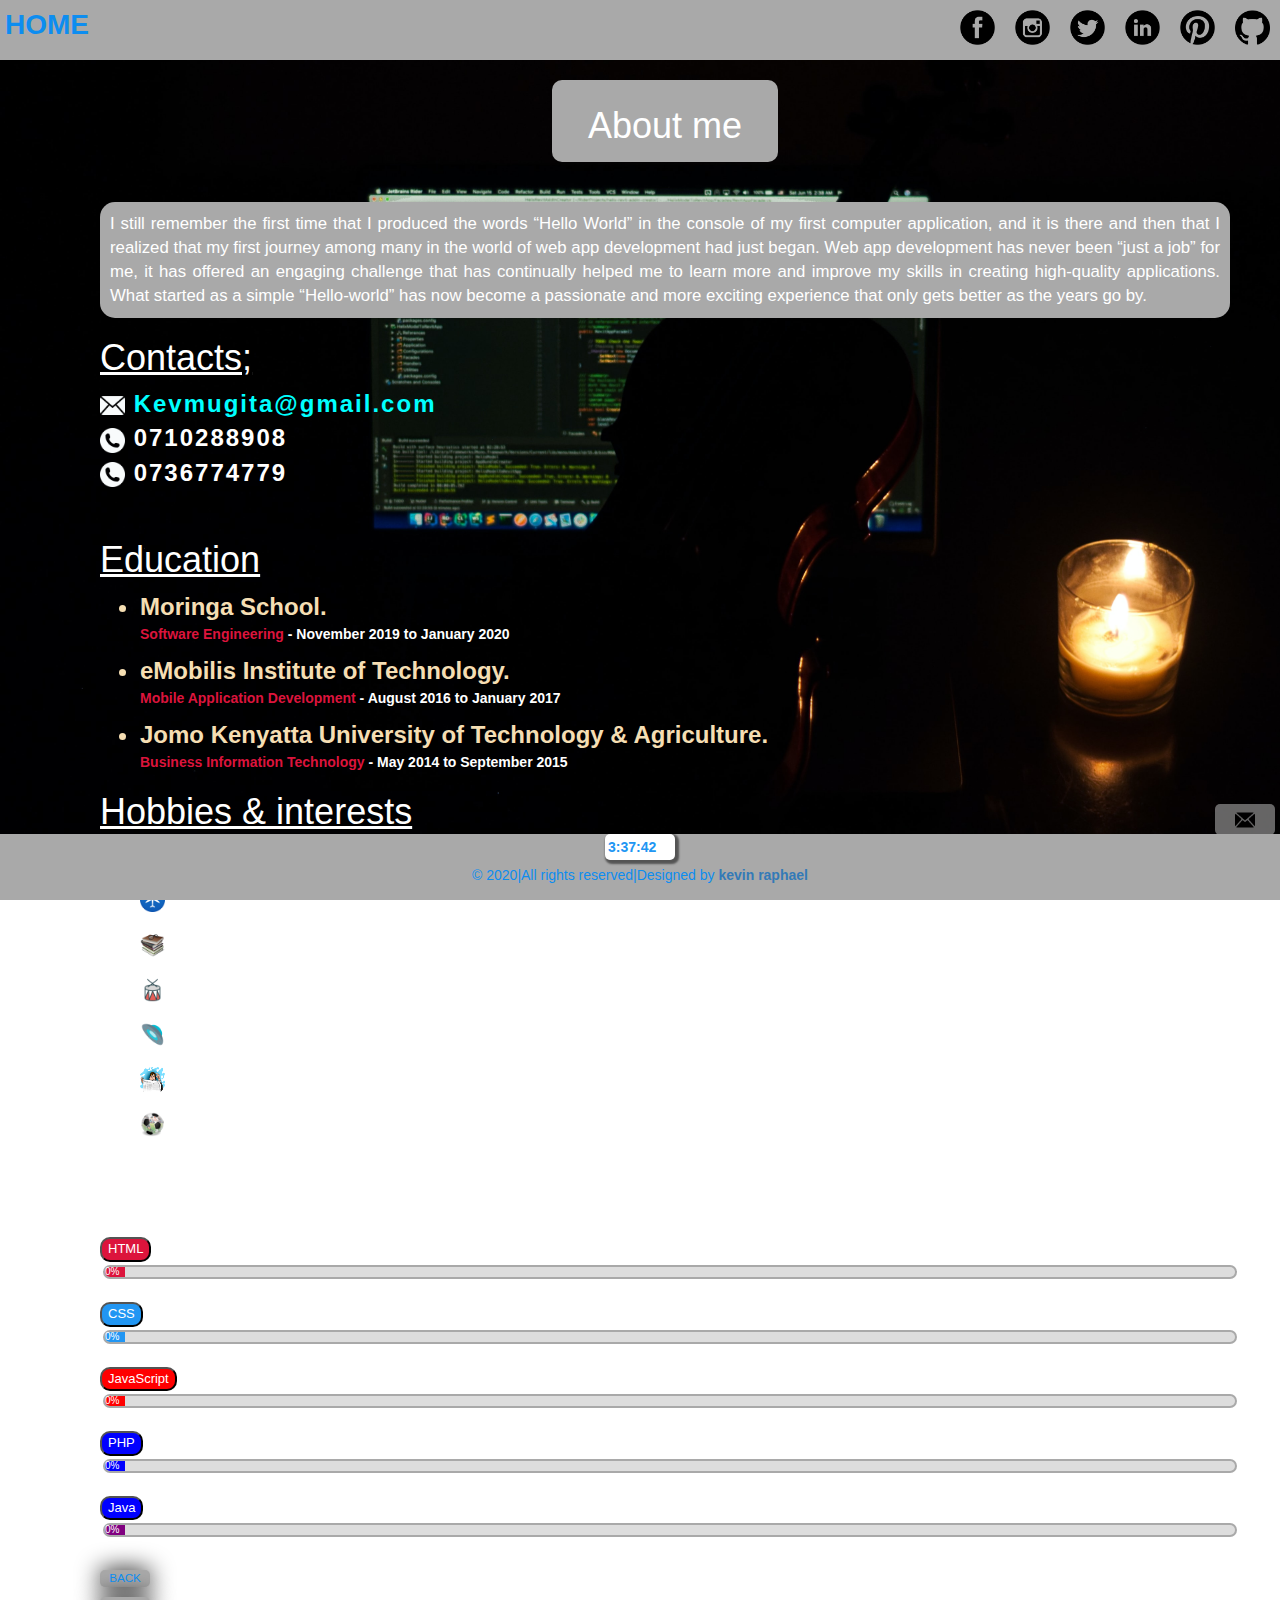
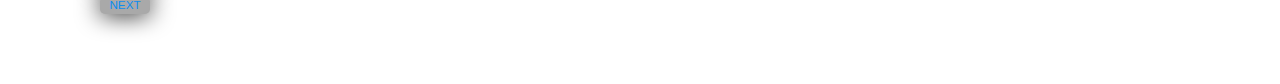
==== commit 53b62bc8: "added color to #bn" ====
--- a/about.html
+++ b/about.html
@@ -298,7 +298,9 @@
             <style>
                 #bn{
                     color: white;
-                    opacity: 0.5
+                }
+                #bn:hover{
+                      opacity: 0.5
                 }
                 h1 {
                     color: white;
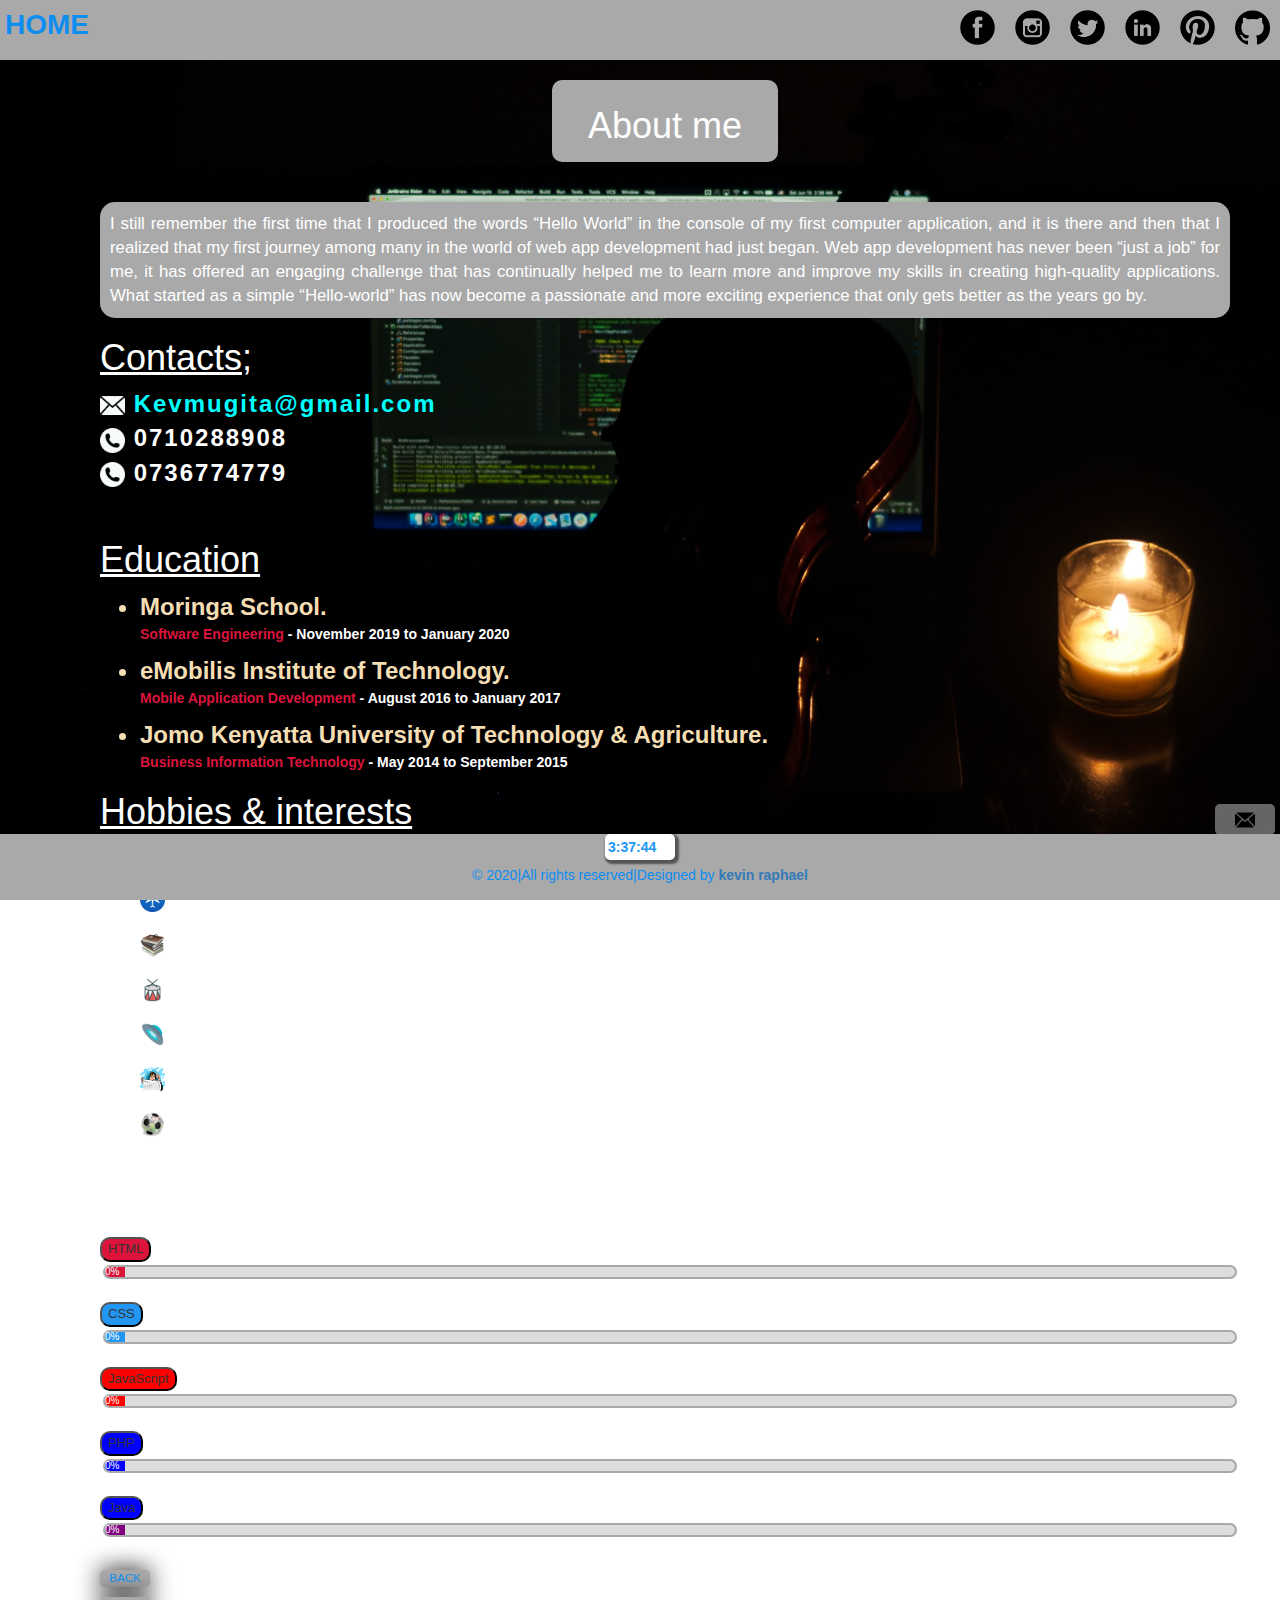
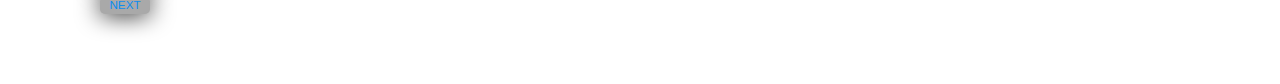
==== commit f5d887b6: "added color to #bn" ====
--- a/about.html
+++ b/about.html
@@ -296,11 +296,9 @@
                 }
             </script>
             <style>
-                #bn{
-                    color: white;
-                }
                 #bn:hover{
                       opacity: 0.5
+                          color: white;
                 }
                 h1 {
                     color: white;
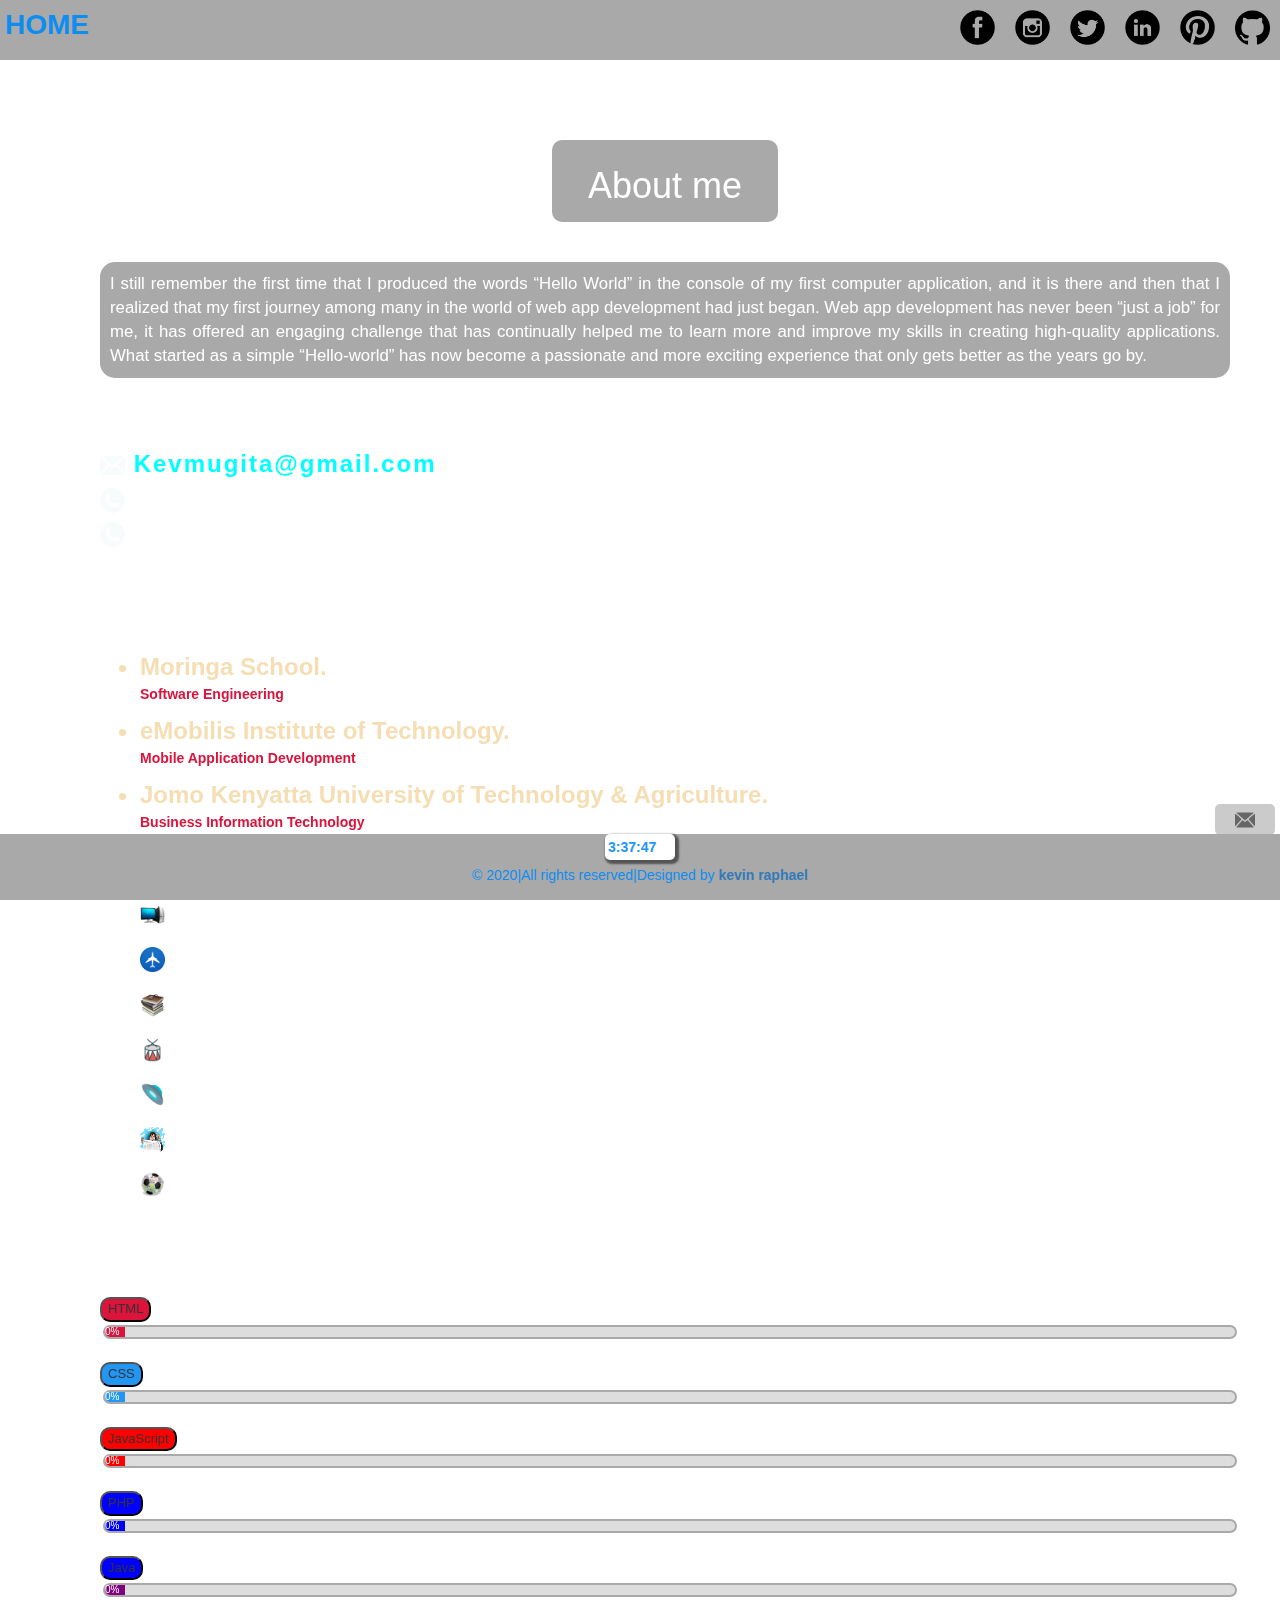
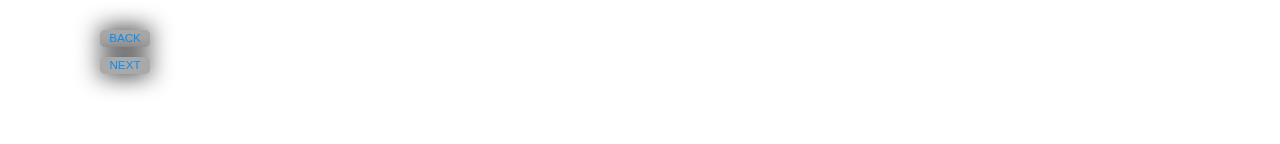
==== commit df501306: "added background animations" ====
--- a/about.html
+++ b/about.html
@@ -15,6 +15,7 @@
         href="https://fonts.googleapis.com/css?family=Alfa+Slab+One|Amaranth|Anton|Baloo|Baloo+Bhai|Bowlby+One+SC|Calistoga|Concert+One|Fredoka+One|Fugaz+One|IBM+Plex+Mono|Modak|Pangolin|Rubik+Mono+One|Special+Elite|Varela+Round|Viga&display=swap"
         rel="stylesheet">
     <link href="css\style.css" rel="stylesheet" type="text/css">
+    <link href="css\background.css" rel="stylesheet" type="text/css">
     <link rel="icon" href="icon icons/cv.png">
     <script src="js\script.js"></script>
     <title>about</title>
@@ -22,10 +23,10 @@
 <style>
     body {
         margin: 0;
-        background-image: url("img/drk.jpg");
+        /* background-image: url("img/drk.jpg");
         background-size: cover;
         background-attachment: fixed;
-        background-repeat: no-repeat;
+        background-repeat: no-repeat; */
         font-family: 'Trebuchet MS', 'Lucida Sans Unicode', 'Lucida Grande', 'Lucida Sans', Arial, sans-serif;
     }
 
@@ -128,6 +129,20 @@
             <a href="https://www.instagram.com/kayraph_illest/"><img src="soc\instag.png"></a>
             <a href="https://www.facebook.com/code.pappa.9"><img src="soc\face.png"></a>
         </div>
+        <ul class="cb-slideshow">
+            <span id="n1"></span>
+            <span id="n2"></span>
+            <span id="n3"></span>
+            <span id="n4"></span>
+            <span id="n5"></span>
+            <span id="n6"></span>
+            <span id="n7"></span>
+            <span id="n8"></span>
+            <span id="n9"></span>
+            <span id="n10"></span>
+            <span id="n11"></span>
+            <span id="n12"></span>
+        </ul>
         <div class="container">
             <br><br><br>
             <div class="bot">
@@ -297,7 +312,7 @@
             </script>
             <style>
                 #bn:hover{
-                      opacity: 0.5
+                      opacity: 0.5;
                           color: white;
                 }
                 h1 {
